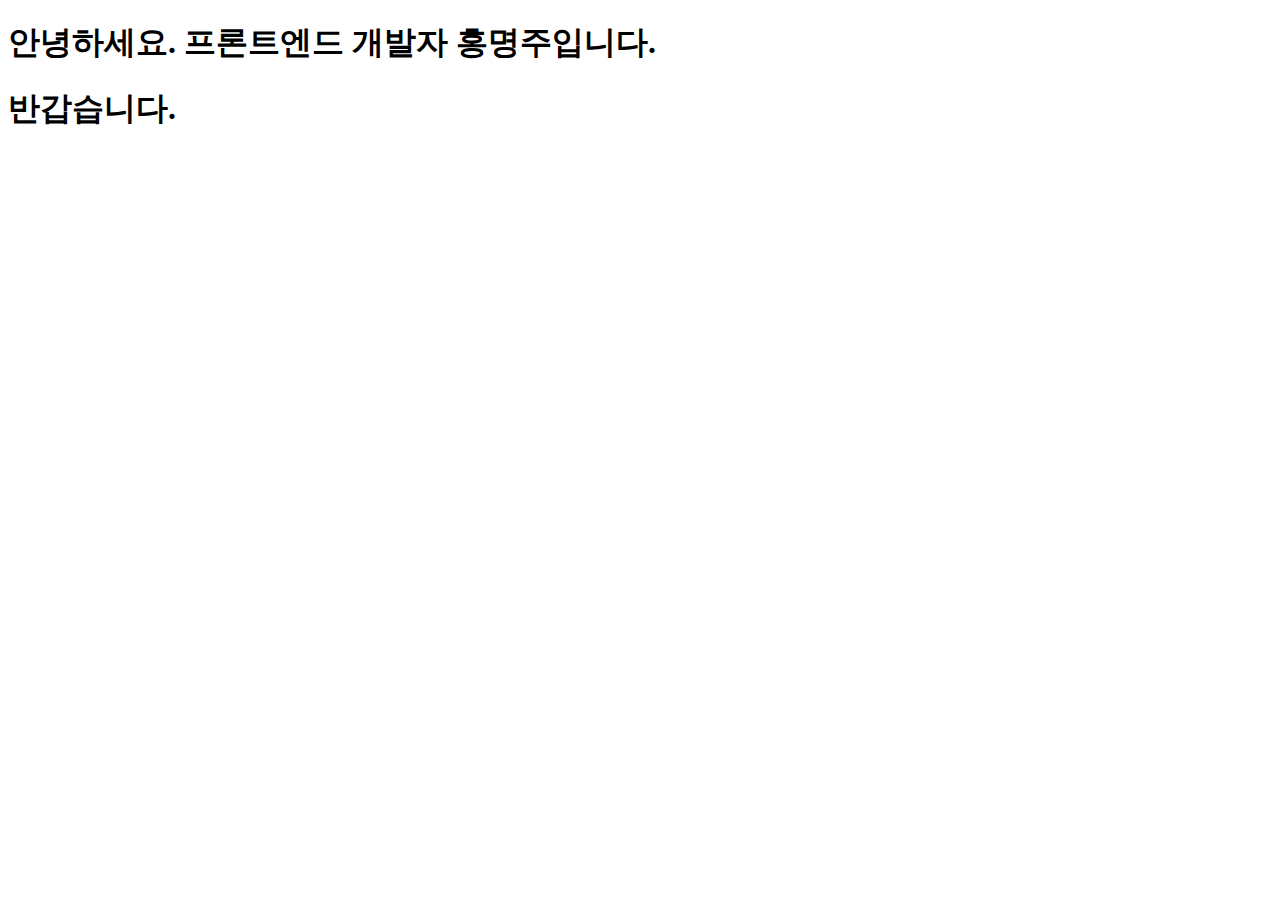
==== index.html @ 2630de6c "04" ====
<!DOCTYPE html>
<html lang="en">
  <head>
    <meta charset="UTF-8" />
    <meta name="viewport" content="width=device-width, initial-scale=1.0" />
    <title>포트폴리오</title>
  </head>
  <body>
    <h1>안녕하세요. 프론트엔드 개발자 홍명주입니다.</h1>
    <h1>반갑습니다.</h1>
  </body>
</html>
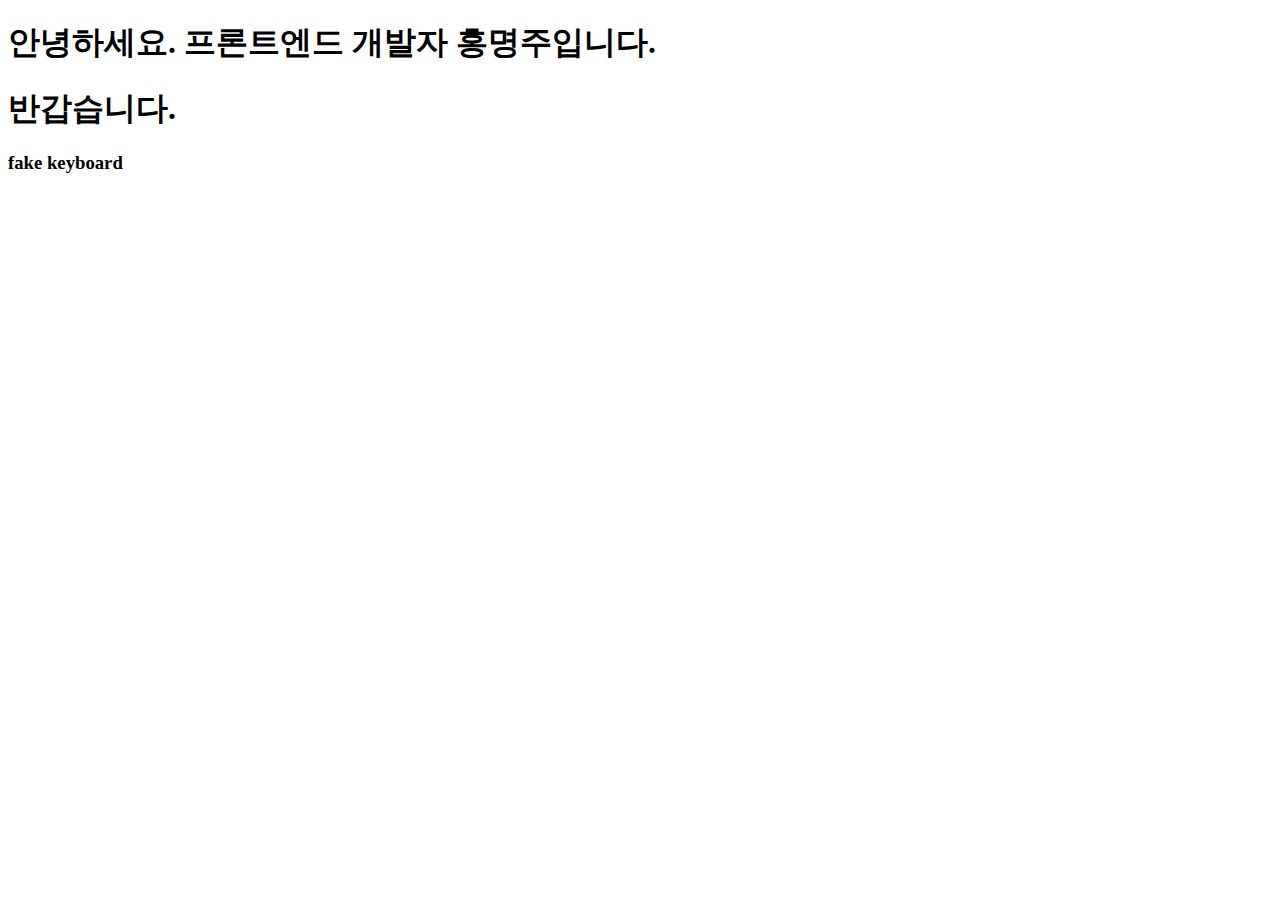
==== commit edcf6cec: "521" ====
--- a/index.html
+++ b/index.html
@@ -8,5 +8,7 @@
   <body>
     <h1>안녕하세요. 프론트엔드 개발자 홍명주입니다.</h1>
     <h1>반갑습니다.</h1>
+    <h3>fake keyboard</h3>
+    <a><link href="1_fakekeyboard.html" /></a>
   </body>
 </html>
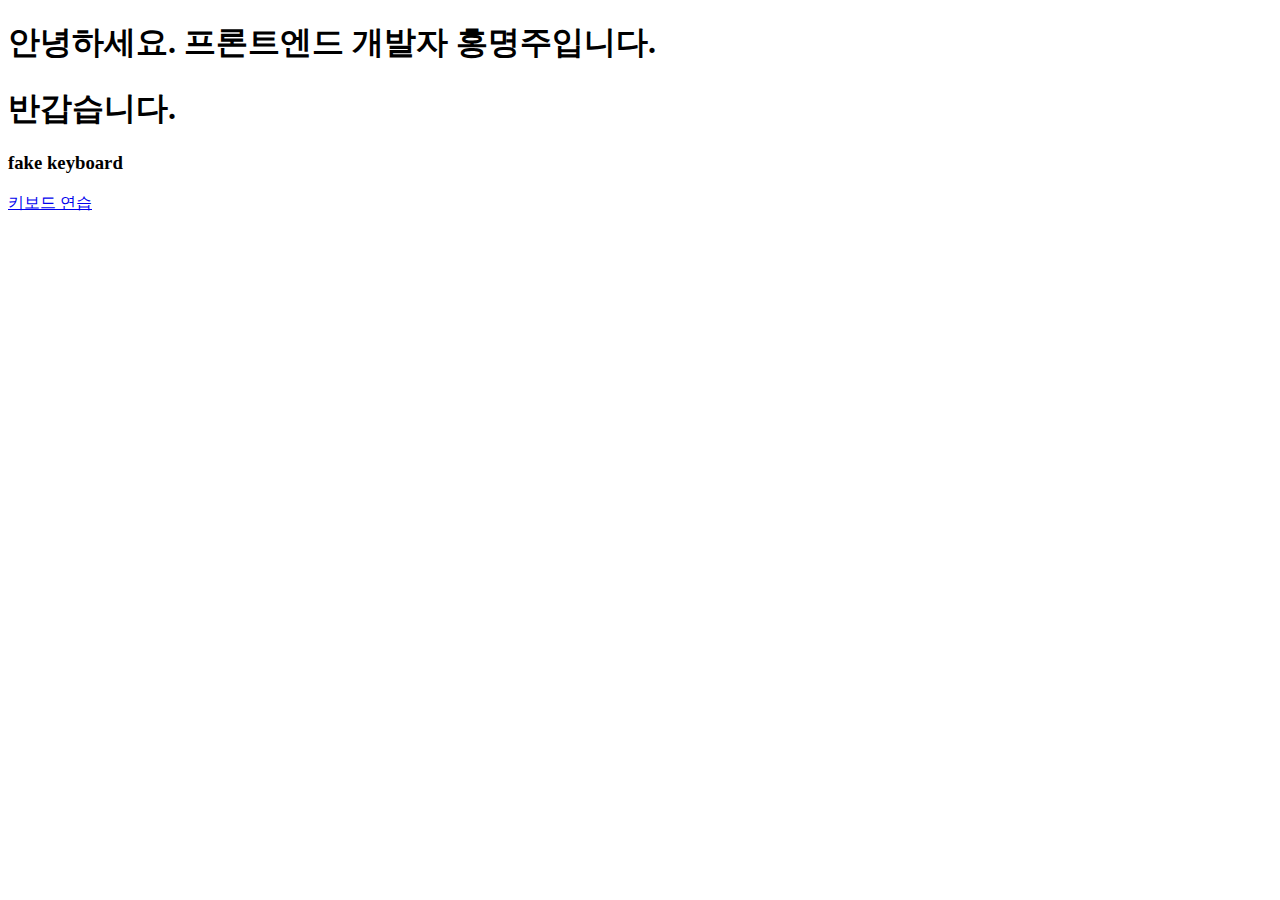
==== commit e00f893f: "2353" ====
--- a/index.html
+++ b/index.html
@@ -9,6 +9,6 @@
     <h1>안녕하세요. 프론트엔드 개발자 홍명주입니다.</h1>
     <h1>반갑습니다.</h1>
     <h3>fake keyboard</h3>
-    <a><link href="1_fakekeyboard.html" /></a>
+    <a href="1_fakekeyboard.html"> 키보드 연습 </a>
   </body>
 </html>
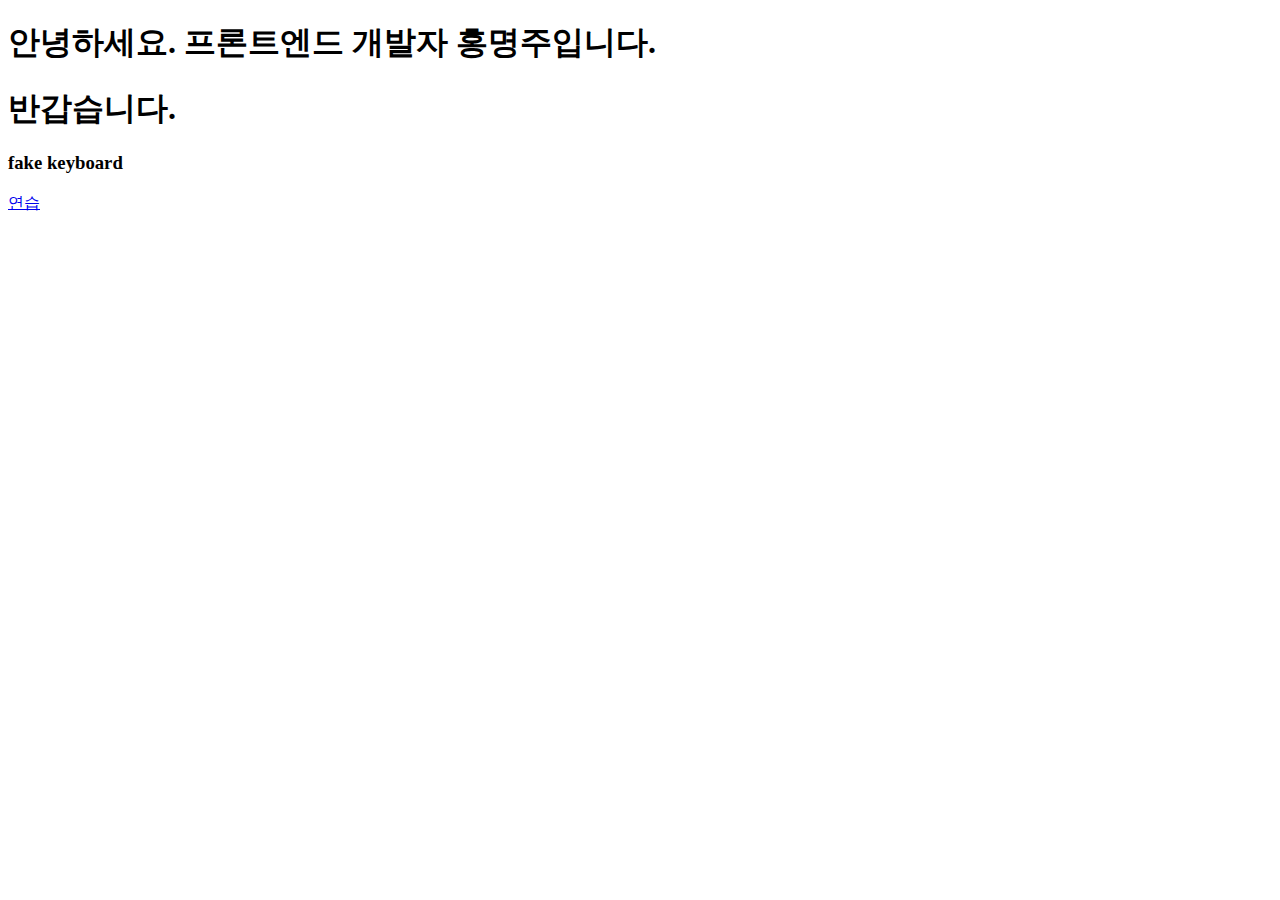
==== commit 01105ebb: "424" ====
--- a/index.html
+++ b/index.html
@@ -9,6 +9,6 @@
     <h1>안녕하세요. 프론트엔드 개발자 홍명주입니다.</h1>
     <h1>반갑습니다.</h1>
     <h3>fake keyboard</h3>
-    <a href="1_fakekeyboard.html"> 키보드 연습 </a>
+    <a href="../portfolio/1_fakekeyboard.html">연습</a>
   </body>
 </html>
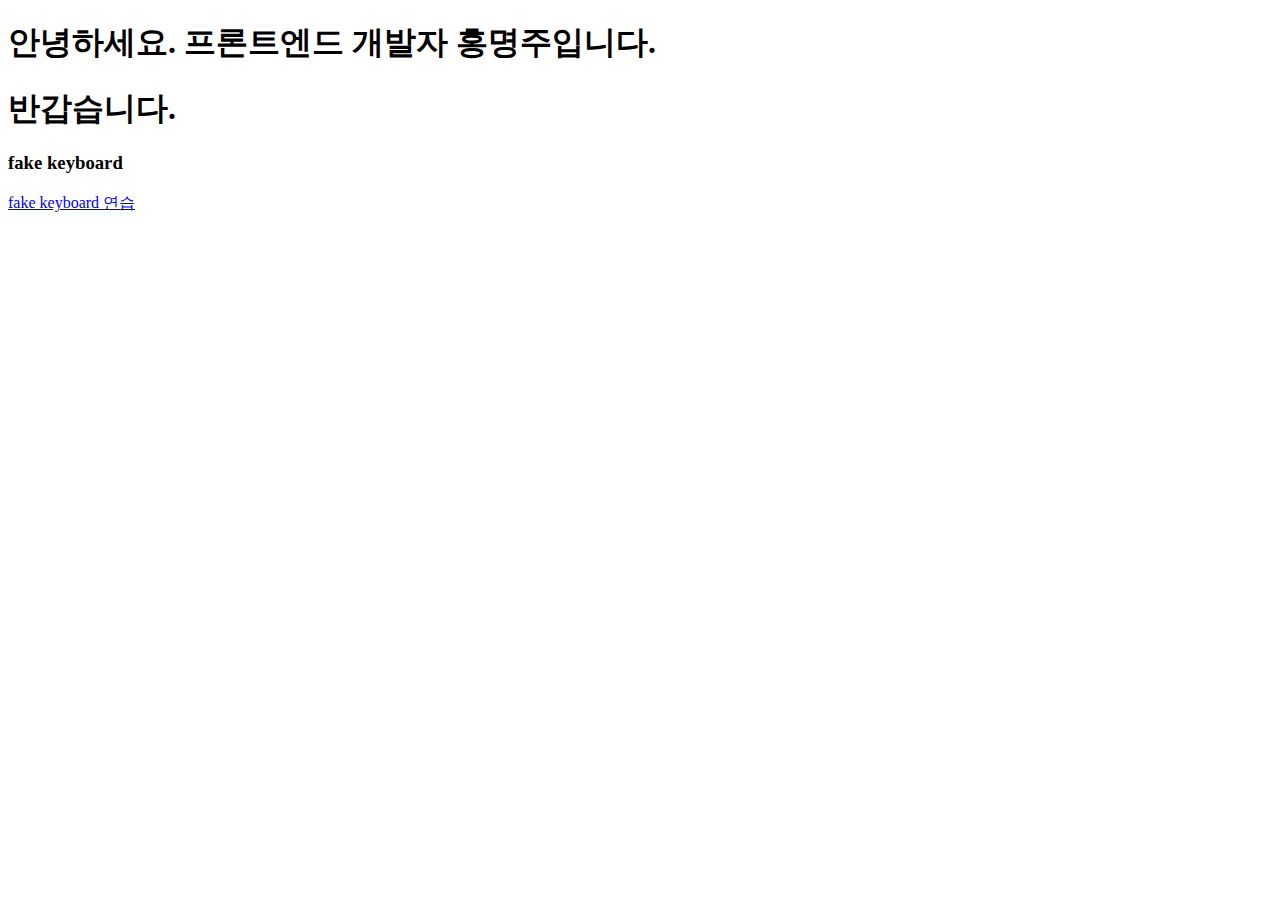
==== commit 4ddf2648: "54245" ====
--- a/index.html
+++ b/index.html
@@ -9,6 +9,6 @@
     <h1>안녕하세요. 프론트엔드 개발자 홍명주입니다.</h1>
     <h1>반갑습니다.</h1>
     <h3>fake keyboard</h3>
-    <a href="../portfolio/1_fakekeyboard.html">연습</a>
+    <a href="1_fakekeyboard.html"> fake keyboard 연습 </a>
   </body>
 </html>
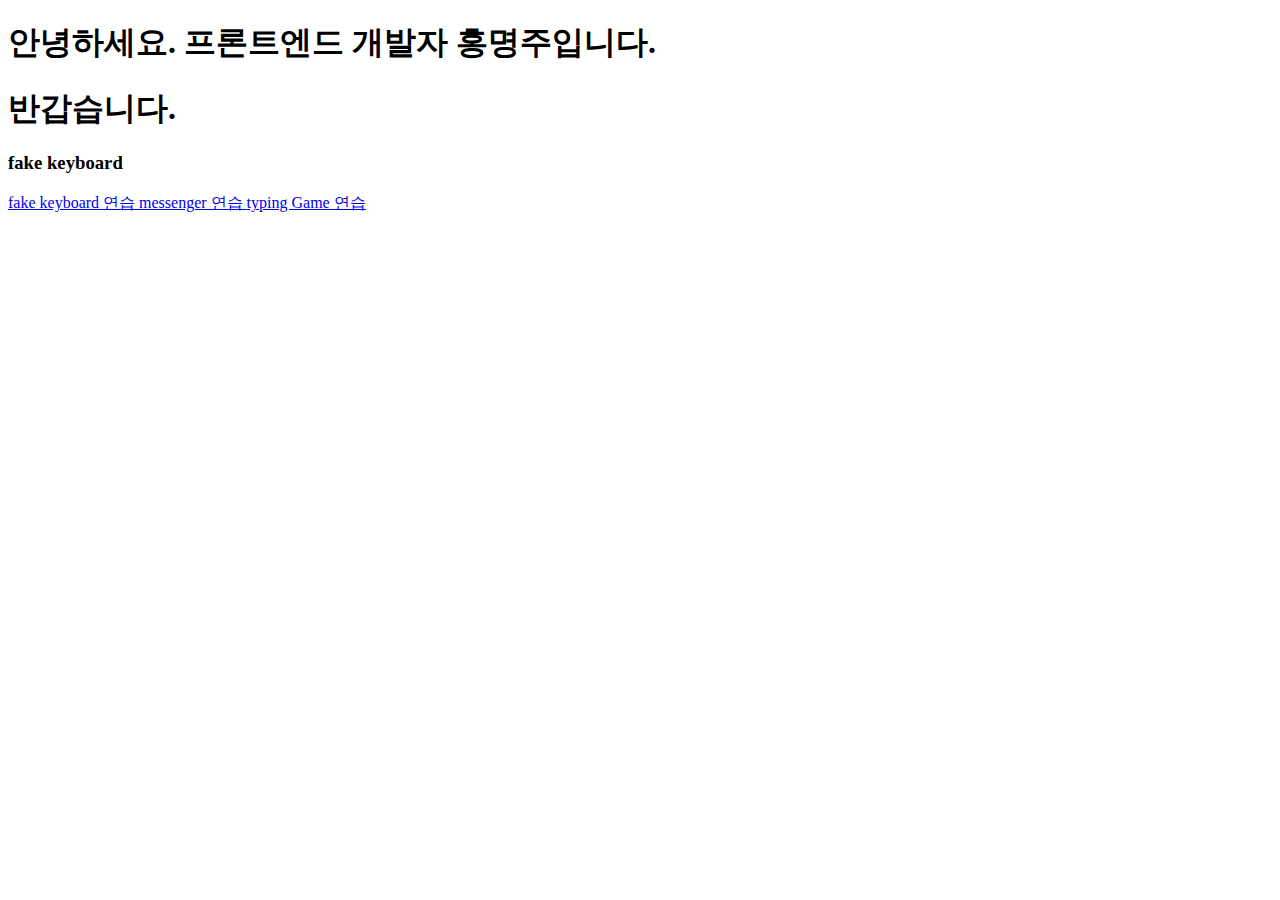
==== commit af4742ed: "140101" ====
--- a/index.html
+++ b/index.html
@@ -10,5 +10,7 @@
     <h1>반갑습니다.</h1>
     <h3>fake keyboard</h3>
     <a href="1_fakekeyboard.html"> fake keyboard 연습 </a>
+    <a href="2_messenger.html"> messenger 연습 </a>
+    <a href="3_typingGame.html"> typing Game 연습 </a>
   </body>
 </html>
